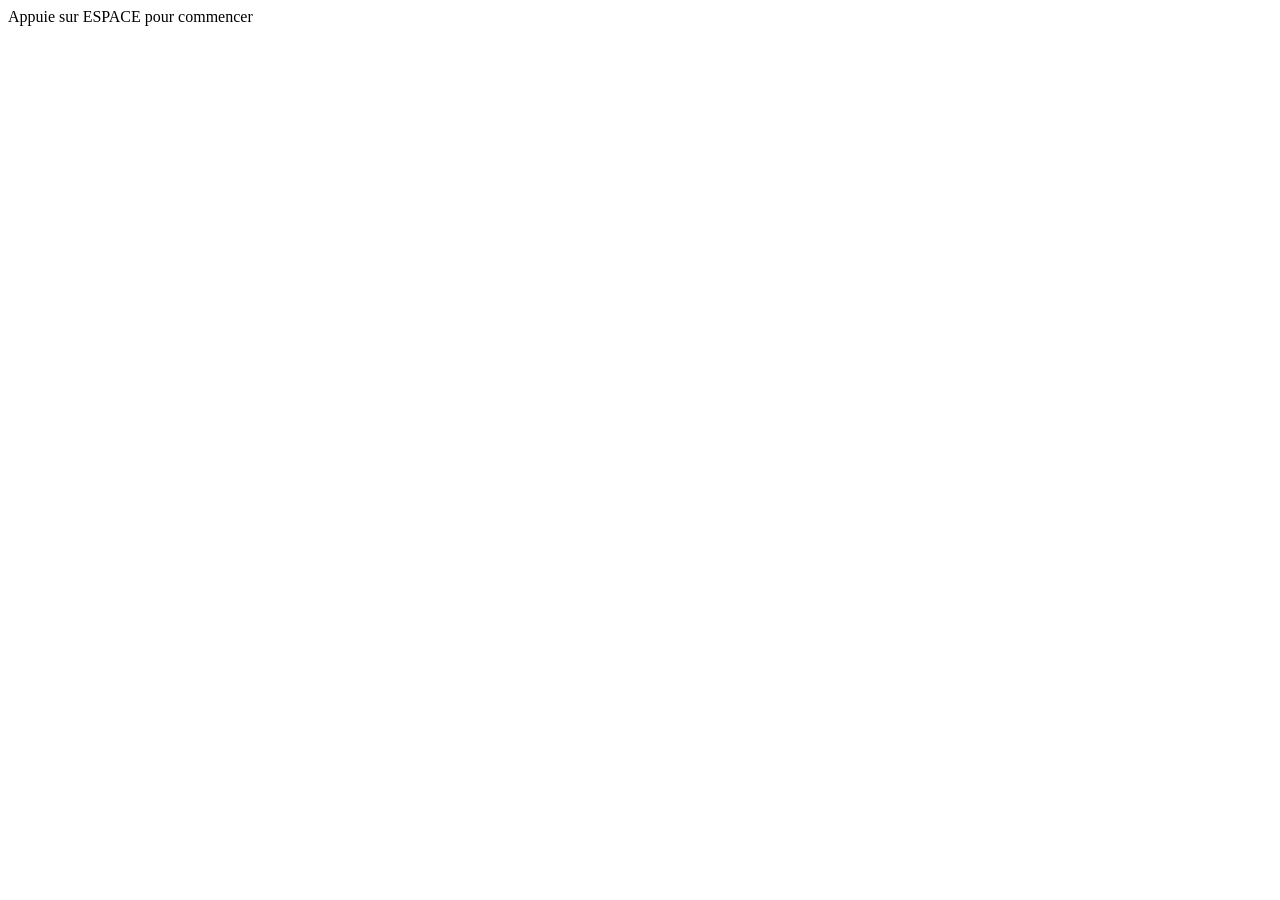
==== index.html @ d6498a31 "Create index.html a" ====
<!DOCTYPE html>
<html lang="fr">
<head>
    <meta charset="UTF-8">
    <meta name="viewport" content="width=device-width, initial-scale=1.0">
    <title>Dino Runner</title>
    <link rel="stylesheet" href="style.css">
</head>
<body>

    <main id="game">
        <div id="startScreen">Appuie sur ESPACE pour commencer</div>
        <div id="scoreBoard"></div>
        <div id="ground"></div>
        <div id="dino"></div>
        <div id="cactus"></div>
        <div id="bird"></div>
        <div class="cloud"></div>
    </main>

    <!-- Sons -->
    <audio id="jumpSound" src="jump.mp3"></audio>
    <audio id="runSound" src="run.mp3" loop></audio>
    <audio id="gameOverSound" src="gameover.mp3"></audio>

    <script src="script.js"></script>
</body>
</html>
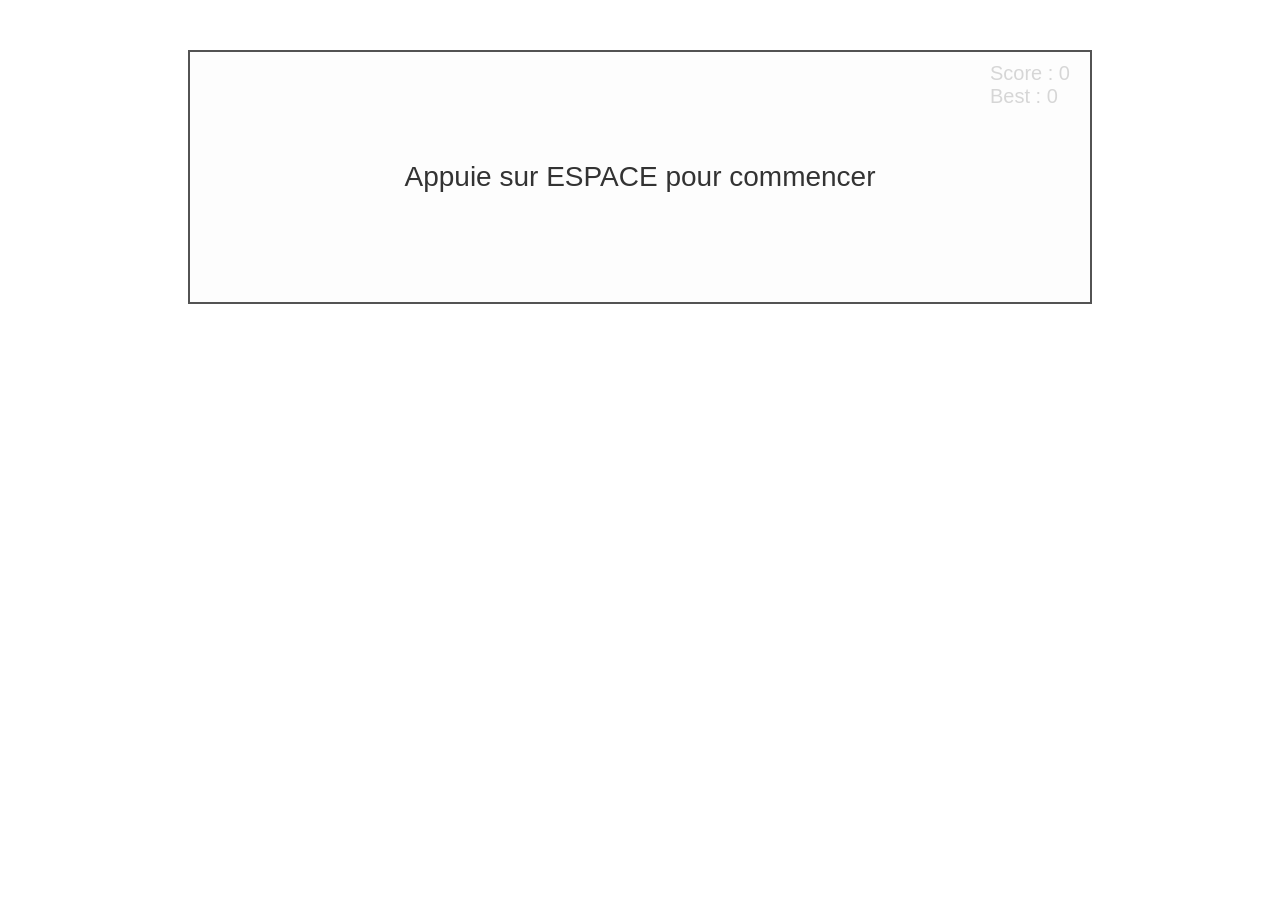
==== commit 32018af7: "Update index.html" ====
--- a/index.html
+++ b/index.html
@@ -10,7 +10,7 @@
 
     <main id="game">
         <div id="startScreen">Appuie sur ESPACE pour commencer</div>
-        <div id="scoreBoard"></div>
+        <div id="scoreBoard">0</div>
         <div id="ground"></div>
         <div id="dino"></div>
         <div id="cactus"></div>
@@ -18,7 +18,6 @@
         <div class="cloud"></div>
     </main>
 
-    <!-- Sons -->
     <audio id="jumpSound" src="jump.mp3"></audio>
     <audio id="runSound" src="run.mp3" loop></audio>
     <audio id="gameOverSound" src="gameover.mp3"></audio>
--- a/style.css
+++ b/style.css
@@ -0,0 +1,220 @@
+/* Sprite officiel */
+:root {
+    --sprite: url("https://raw.githubusercontent.com/wayou/t-rex-runner/gh-pages/assets/default_100_percent/100-offline-sprite.png");
+}
+
+/* Zone de jeu */
+#game {
+    width: 900px;
+    height: 250px;
+    border: 2px solid #535353;
+    margin: 50px auto;
+    position: relative;
+    overflow: hidden;
+    background: #f7f7f7;
+    transition: background 0.5s;
+}
+
+/* Mode nuit */
+.night {
+    background: #1a1a1a !important;
+}
+
+/* Écran Start */
+#startScreen {
+    position: absolute;
+    inset: 0;
+    background: rgba(255,255,255,0.8);
+    display: flex;
+    justify-content: center;
+    align-items: center;
+    font-family: Arial, sans-serif;
+    font-size: 28px;
+    color: #333;
+    z-index: 10;
+}
+
+/* Score */
+#scoreBoard {
+    position: absolute;
+    top: 10px;
+    right: 20px;
+    font-family: Arial, sans-serif;
+    font-size: 20px;
+    color: #333;
+    transition: color 0.5s;
+}
+
+.night #scoreBoard {
+    color: white;
+}
+
+/* Sol */
+#ground {
+    position: absolute;
+    bottom: 0;
+    left: 0;
+    width: 200%;
+    height: 12px;
+    background-image: var(--sprite);
+    background-position: 0px -52px;
+    background-repeat: repeat-x;
+    filter: invert(0);
+    transition: filter 0.5s;
+}
+
+.night #ground {
+    filter: invert(1);
+}
+
+/* Dino */
+#dino {
+    width: 44px;
+    height: 47px;
+    background-image: var(--sprite);
+    background-repeat: no-repeat;
+    background-position: -133px -2px;
+    position: absolute;
+    bottom: 4px;
+    left: 60px;
+    filter: invert(0);
+    transition: filter 0.5s;
+}
+
+.night #dino {
+    filter: invert(1);
+}
+
+/* Animation de course */
+.run {
+    animation: run 0.2s steps(2) infinite;
+}
+
+@keyframes run {
+    0%   { background-position: -179px -2px; }
+    100% { background-position: -223px -2px; }
+}
+
+/* Saut */
+.jump {
+    animation: jump 0.6s ease-out;
+}
+
+@keyframes jump {
+    0%   { bottom: 4px; }
+    30%  { bottom: 120px; }
+    50%  { bottom: 140px; }
+    70%  { bottom: 120px; }
+    100% { bottom: 4px; }
+}
+
+/* Cactus container */
+#cactus {
+    position: absolute;
+    bottom: 4px;
+    right: -60px;
+    filter: invert(0);
+    transition: filter 0.5s;
+}
+
+.night #cactus {
+    filter: invert(1);
+}
+
+/* Cactus types */
+.cactus-small {
+    width: 17px;
+    height: 35px;
+    background-image: var(--sprite);
+    background-position: -228px -2px;
+}
+
+.cactus-medium {
+    width: 25px;
+    height: 50px;
+    background-image: var(--sprite);
+    background-position: -349px -2px;
+}
+
+.cactus-large {
+    width: 34px;
+    height: 70px;
+    background-image: var(--sprite);
+    background-position: -260px -2px;
+}
+
+/* Oiseau */
+#bird {
+    position: absolute;
+    right: -80px;
+    width: 46px;
+    height: 40px;
+    background-image: var(--sprite);
+    background-repeat: no-repeat;
+    background-position: -134px -90px;
+    bottom: 80px;
+    filter: invert(0);
+    transition: filter 0.5s;
+}
+
+.night #bird {
+    filter: invert(1);
+}
+
+.bird-fly {
+    animation: birdFly 0.3s steps(2) infinite;
+}
+
+@keyframes birdFly {
+    0%   { background-position: -134px -90px; }
+    100% { background-position: -180px -90px; }
+}
+
+/* Nuage */
+.cloud {
+    width: 46px;
+    height: 14px;
+    background-image: var(--sprite);
+    background-position: -86px -2px;
+    position: absolute;
+    top: 40px;
+    left: 300px;
+    opacity: 0.7;
+    filter: invert(0);
+    transition: filter 0.5s;
+}
+
+.night .cloud {
+    filter: invert(1);
+}
+
+/* Écran Game Over */
+#gameOverScreen {
+    position: absolute;
+    inset: 0;
+    background: rgba(0,0,0,0.6);
+    display: none;
+    justify-content: center;
+    align-items: center;
+    flex-direction: column;
+    color: white;
+    font-family: Arial, sans-serif;
+    font-size: 32px;
+}
+
+/* Bouton Restart */
+#restartBtn {
+    margin-top: 20px;
+    padding: 10px 25px;
+    font-size: 20px;
+    border: none;
+    background: #ffffff;
+    color: #333;
+    cursor: pointer;
+    border-radius: 5px;
+    transition: 0.2s;
+}
+
+#restartBtn:hover {
+    background: #e0e0e0;
+}
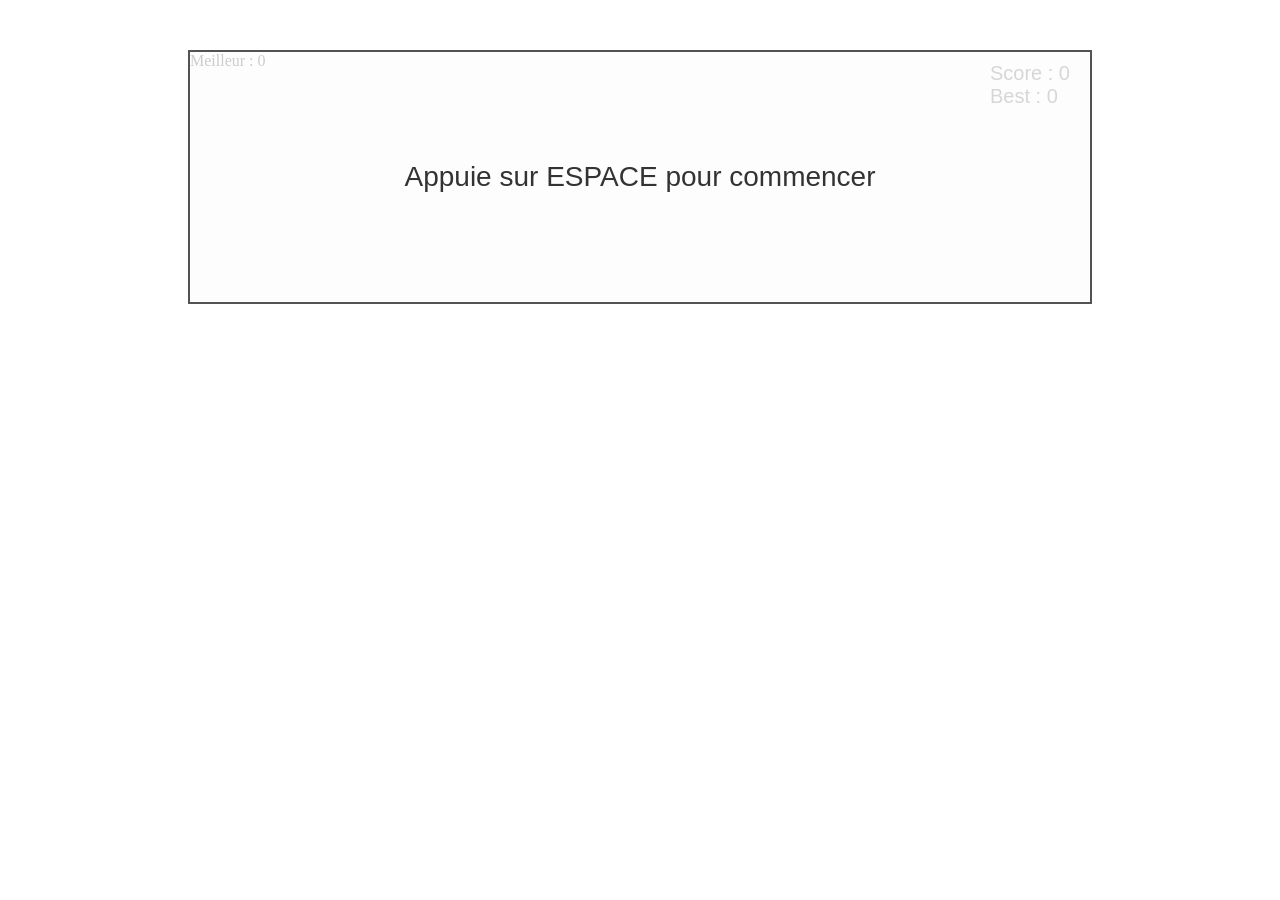
==== commit 8cf9e236: "Update index.html" ====
--- a/index.html
+++ b/index.html
@@ -11,13 +11,18 @@
     <main id="game">
         <div id="startScreen">Appuie sur ESPACE pour commencer</div>
         <div id="scoreBoard">0</div>
+        <div id="highScoreBoard">Meilleur : 0</div>
+
         <div id="ground"></div>
         <div id="dino"></div>
         <div id="cactus"></div>
         <div id="bird"></div>
+
+        <div class="cloud"></div>
         <div class="cloud"></div>
     </main>
 
+    <!-- Sons -->
     <audio id="jumpSound" src="jump.mp3"></audio>
     <audio id="runSound" src="run.mp3" loop></audio>
     <audio id="gameOverSound" src="gameover.mp3"></audio>
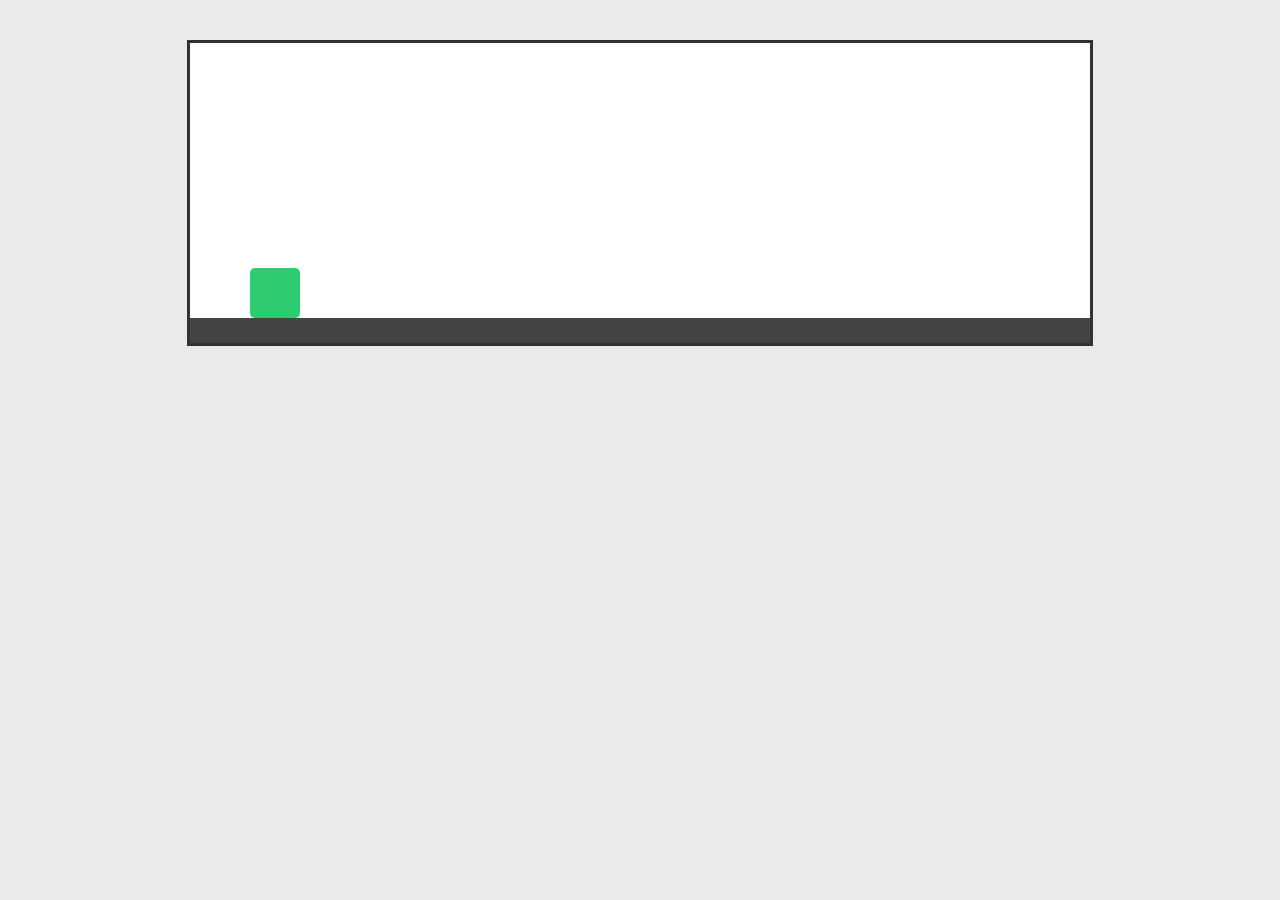
==== commit ce6f2914: "Update index.html" ====
--- a/index.html
+++ b/index.html
@@ -3,26 +3,17 @@
 <head>
     <meta charset="UTF-8">
     <meta name="viewport" content="width=device-width, initial-scale=1.0">
-    <title>Dino Runner</title>
+    <title>Dino Runner - Base</title>
     <link rel="stylesheet" href="style.css">
 </head>
 <body>
 
     <main id="game">
-        <div id="startScreen">Appuie sur ESPACE pour commencer</div>
-        <div id="scoreBoard">0</div>
-        <div id="highScoreBoard">Meilleur : 0</div>
-
+        <div id="dino"></div>
         <div id="ground"></div>
-        <div id="dino"></div>
-        <div id="cactus"></div>
-        <div id="bird"></div>
-
-        <div class="cloud"></div>
-        <div class="cloud"></div>
     </main>
 
-    <!-- Sons -->
+    <!-- Sons (déjà prêts mais pas utilisés) -->
     <audio id="jumpSound" src="jump.mp3"></audio>
     <audio id="runSound" src="run.mp3" loop></audio>
     <audio id="gameOverSound" src="gameover.mp3"></audio>
--- a/style.css
+++ b/style.css
@@ -1,220 +1,143 @@
-/* Sprite officiel */
-:root {
-    --sprite: url("https://raw.githubusercontent.com/wayou/t-rex-runner/gh-pages/assets/default_100_percent/100-offline-sprite.png");
+/* ------------------------------ */
+/* GLOBAL */
+/* ------------------------------ */
+
+body {
+    margin: 0;
+    background: #eaeaea;
+    font-family: Arial, sans-serif;
+    user-select: none;
 }
 
-/* Zone de jeu */
 #game {
     width: 900px;
-    height: 250px;
-    border: 2px solid #535353;
-    margin: 50px auto;
+    height: 300px;
+    margin: 40px auto;
+    background: white;
+    border: 3px solid #333;
     position: relative;
     overflow: hidden;
-    background: #f7f7f7;
-    transition: background 0.5s;
 }
 
-/* Mode nuit */
-.night {
-    background: #1a1a1a !important;
-}
+/* ------------------------------ */
+/* UI */
+/* ------------------------------ */
 
-/* Écran Start */
 #startScreen {
     position: absolute;
-    inset: 0;
-    background: rgba(255,255,255,0.8);
-    display: flex;
-    justify-content: center;
-    align-items: center;
-    font-family: Arial, sans-serif;
-    font-size: 28px;
-    color: #333;
+    width: 100%;
+    text-align: center;
+    top: 120px;
+    font-size: 26px;
+    color: #444;
     z-index: 10;
 }
 
-/* Score */
 #scoreBoard {
     position: absolute;
     top: 10px;
     right: 20px;
-    font-family: Arial, sans-serif;
-    font-size: 20px;
+    font-size: 22px;
     color: #333;
-    transition: color 0.5s;
 }
 
-.night #scoreBoard {
-    color: white;
+#highScoreBoard {
+    position: absolute;
+    top: 40px;
+    right: 20px;
+    font-size: 18px;
+    color: #777;
 }
 
-/* Sol */
+/* ------------------------------ */
+/* GROUND */
+/* ------------------------------ */
+
 #ground {
     position: absolute;
     bottom: 0;
-    left: 0;
     width: 200%;
-    height: 12px;
-    background-image: var(--sprite);
-    background-position: 0px -52px;
-    background-repeat: repeat-x;
-    filter: invert(0);
-    transition: filter 0.5s;
+    height: 25px;
+    background: #444;
+    animation: groundMove 1s linear infinite;
 }
 
-.night #ground {
-    filter: invert(1);
+@keyframes groundMove {
+    from { transform: translateX(0); }
+    to { transform: translateX(-50%); }
 }
 
-/* Dino */
+/* ------------------------------ */
+/* DINO */
+/* ------------------------------ */
+
 #dino {
-    width: 44px;
-    height: 47px;
-    background-image: var(--sprite);
-    background-repeat: no-repeat;
-    background-position: -133px -2px;
     position: absolute;
-    bottom: 4px;
+    bottom: 25px;
     left: 60px;
-    filter: invert(0);
-    transition: filter 0.5s;
+    width: 50px;
+    height: 50px;
+    background: #2ecc71;
+    border-radius: 5px;
 }
 
-.night #dino {
-    filter: invert(1);
-}
-
-/* Animation de course */
-.run {
-    animation: run 0.2s steps(2) infinite;
-}
-
-@keyframes run {
-    0%   { background-position: -179px -2px; }
-    100% { background-position: -223px -2px; }
-}
-
-/* Saut */
 .jump {
-    animation: jump 0.6s ease-out;
+    animation: jump 0.55s ease-out;
 }
 
 @keyframes jump {
-    0%   { bottom: 4px; }
-    30%  { bottom: 120px; }
-    50%  { bottom: 140px; }
-    70%  { bottom: 120px; }
-    100% { bottom: 4px; }
+    0% { bottom: 25px; }
+    50% { bottom: 140px; }
+    100% { bottom: 25px; }
 }
 
-/* Cactus container */
+/* ------------------------------ */
+/* CACTUS */
+/* ------------------------------ */
+
 #cactus {
     position: absolute;
-    bottom: 4px;
+    bottom: 25px;
     right: -60px;
-    filter: invert(0);
-    transition: filter 0.5s;
+    width: 35px;
+    height: 60px;
+    background: #e74c3c;
+    border-radius: 4px;
 }
 
-.night #cactus {
-    filter: invert(1);
+/* ------------------------------ */
+/* BIRD */
+/* ------------------------------ */
+
+#bird {
+    position: absolute;
+    top: 120px;
+    right: -80px;
+    width: 60px;
+    height: 35px;
+    background: #3498db;
+    border-radius: 5px;
 }
 
-/* Cactus types */
-.cactus-small {
-    width: 17px;
-    height: 35px;
-    background-image: var(--sprite);
-    background-position: -228px -2px;
+/* ------------------------------ */
+/* CLOUDS */
+/* ------------------------------ */
+
+.cloud {
+    position: absolute;
+    top: 40px;
+    width: 100px;
+    height: 50px;
+    background: #ddd;
+    border-radius: 50px;
+    opacity: 0.8;
+    animation: cloudMove 12s linear infinite;
 }
 
-.cactus-medium {
-    width: 25px;
-    height: 50px;
-    background-image: var(--sprite);
-    background-position: -349px -2px;
+.cloud:nth-child(1) { left: -150px; animation-duration: 14s; }
+.cloud:nth-child(2) { left: -300px; animation-duration: 18s; }
+
+@keyframes cloudMove {
+    from { transform: translateX(0); }
+    to { transform: translateX(1200px); }
 }
-
-.cactus-large {
-    width: 34px;
-    height: 70px;
-    background-image: var(--sprite);
-    background-position: -260px -2px;
-}
-
-/* Oiseau */
-#bird {
-    position: absolute;
-    right: -80px;
-    width: 46px;
-    height: 40px;
-    background-image: var(--sprite);
-    background-repeat: no-repeat;
-    background-position: -134px -90px;
-    bottom: 80px;
-    filter: invert(0);
-    transition: filter 0.5s;
-}
-
-.night #bird {
-    filter: invert(1);
-}
-
-.bird-fly {
-    animation: birdFly 0.3s steps(2) infinite;
-}
-
-@keyframes birdFly {
-    0%   { background-position: -134px -90px; }
-    100% { background-position: -180px -90px; }
-}
-
-/* Nuage */
-.cloud {
-    width: 46px;
-    height: 14px;
-    background-image: var(--sprite);
-    background-position: -86px -2px;
-    position: absolute;
-    top: 40px;
-    left: 300px;
-    opacity: 0.7;
-    filter: invert(0);
-    transition: filter 0.5s;
-}
-
-.night .cloud {
-    filter: invert(1);
-}
-
-/* Écran Game Over */
-#gameOverScreen {
-    position: absolute;
-    inset: 0;
-    background: rgba(0,0,0,0.6);
-    display: none;
-    justify-content: center;
-    align-items: center;
-    flex-direction: column;
-    color: white;
-    font-family: Arial, sans-serif;
-    font-size: 32px;
-}
-
-/* Bouton Restart */
-#restartBtn {
-    margin-top: 20px;
-    padding: 10px 25px;
-    font-size: 20px;
-    border: none;
-    background: #ffffff;
-    color: #333;
-    cursor: pointer;
-    border-radius: 5px;
-    transition: 0.2s;
-}
-
-#restartBtn:hover {
-    background: #e0e0e0;
-}
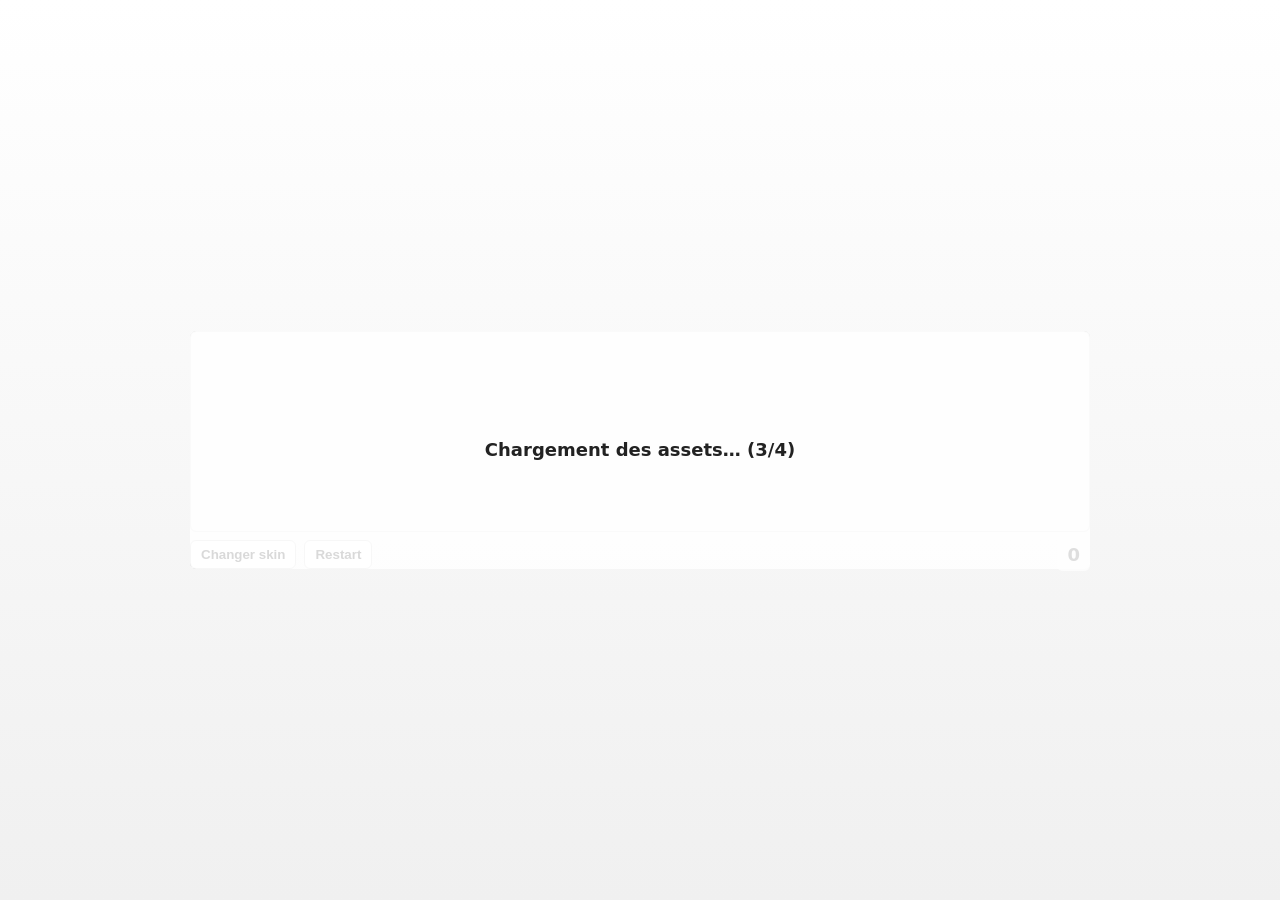
==== commit 2482fb60: "Update index.html" ====
--- a/index.html
+++ b/index.html
@@ -1,23 +1,26 @@
-<!DOCTYPE html>
+<!doctype html>
 <html lang="fr">
 <head>
-    <meta charset="UTF-8">
-    <meta name="viewport" content="width=device-width, initial-scale=1.0">
-    <title>Dino Runner - Base</title>
-    <link rel="stylesheet" href="style.css">
+  <meta charset="utf-8" />
+  <meta name="viewport" content="width=device-width,initial-scale=1" />
+  <title>Dino Survivor</title>
+  <link rel="stylesheet" href="style.css">
 </head>
 <body>
+  <div id="game">
+    <canvas id="canvas" width="900" height="200" aria-label="Dino Survivor game"></canvas>
+    <div id="hud">
+      <div class="left">
+        <button id="skinBtn" type="button">Changer skin</button>
+        <button id="restartBtn" type="button">Restart</button>
+      </div>
+      <div class="right">
+        <span id="score">0</span>
+      </div>
+    </div>
+    <div id="overlay" class="hidden">Chargement des assets…</div>
+  </div>
 
-    <main id="game">
-        <div id="dino"></div>
-        <div id="ground"></div>
-    </main>
-
-    <!-- Sons (déjà prêts mais pas utilisés) -->
-    <audio id="jumpSound" src="jump.mp3"></audio>
-    <audio id="runSound" src="run.mp3" loop></audio>
-    <audio id="gameOverSound" src="gameover.mp3"></audio>
-
-    <script src="script.js"></script>
+  <script src="script.js"></script>
 </body>
 </html>
--- a/style.css
+++ b/style.css
@@ -1,143 +1,62 @@
-/* ------------------------------ */
-/* GLOBAL */
-/* ------------------------------ */
-
-body {
-    margin: 0;
-    background: #eaeaea;
-    font-family: Arial, sans-serif;
-    user-select: none;
+:root{
+  --bg:#f7f7f7;
+  --ground:#e9e9e9;
+  --accent:#222;
+  --hud-bg:rgba(255,255,255,0.7);
+  --btn-bg:#fff;
 }
-
-#game {
-    width: 900px;
-    height: 300px;
-    margin: 40px auto;
-    background: white;
-    border: 3px solid #333;
-    position: relative;
-    overflow: hidden;
+*{box-sizing:border-box;margin:0;padding:0}
+html,body{height:100%}
+body{
+  display:flex;
+  align-items:center;
+  justify-content:center;
+  background:linear-gradient(#fff,#f0f0f0);
+  font-family:Inter,system-ui,Arial,sans-serif;
+  color:var(--accent);
+  padding:20px;
 }
-
-/* ------------------------------ */
-/* UI */
-/* ------------------------------ */
-
-#startScreen {
-    position: absolute;
-    width: 100%;
-    text-align: center;
-    top: 120px;
-    font-size: 26px;
-    color: #444;
-    z-index: 10;
+#game{width:900px;max-width:95%;position:relative}
+canvas{
+  display:block;
+  width:100%;
+  height:auto;
+  background:var(--bg);
+  border:1px solid #ddd;
+  border-radius:6px;
+  image-rendering: pixelated;
 }
-
-#scoreBoard {
-    position: absolute;
-    top: 10px;
-    right: 20px;
-    font-size: 22px;
-    color: #333;
+#hud{
+  margin-top:8px;
+  display:flex;
+  justify-content:space-between;
+  align-items:center;
 }
-
-#highScoreBoard {
-    position: absolute;
-    top: 40px;
-    right: 20px;
-    font-size: 18px;
-    color: #777;
+#hud .left{display:flex;gap:8px}
+#skinBtn, #restartBtn{
+  padding:6px 10px;
+  border-radius:6px;
+  border:1px solid #ccc;
+  background:var(--btn-bg);
+  cursor:pointer;
+  font-weight:600;
 }
-
-/* ------------------------------ */
-/* GROUND */
-/* ------------------------------ */
-
-#ground {
-    position: absolute;
-    bottom: 0;
-    width: 200%;
-    height: 25px;
-    background: #444;
-    animation: groundMove 1s linear infinite;
+#score{
+  font-weight:700;
+  font-size:18px;
+  padding:6px 10px;
+  background:var(--hud-bg);
+  border-radius:6px;
 }
-
-@keyframes groundMove {
-    from { transform: translateX(0); }
-    to { transform: translateX(-50%); }
+#overlay{
+  position:absolute;
+  inset:0;
+  display:flex;
+  align-items:center;
+  justify-content:center;
+  background:rgba(255,255,255,0.85);
+  font-weight:700;
+  font-size:18px;
+  border-radius:6px;
 }
-
-/* ------------------------------ */
-/* DINO */
-/* ------------------------------ */
-
-#dino {
-    position: absolute;
-    bottom: 25px;
-    left: 60px;
-    width: 50px;
-    height: 50px;
-    background: #2ecc71;
-    border-radius: 5px;
-}
-
-.jump {
-    animation: jump 0.55s ease-out;
-}
-
-@keyframes jump {
-    0% { bottom: 25px; }
-    50% { bottom: 140px; }
-    100% { bottom: 25px; }
-}
-
-/* ------------------------------ */
-/* CACTUS */
-/* ------------------------------ */
-
-#cactus {
-    position: absolute;
-    bottom: 25px;
-    right: -60px;
-    width: 35px;
-    height: 60px;
-    background: #e74c3c;
-    border-radius: 4px;
-}
-
-/* ------------------------------ */
-/* BIRD */
-/* ------------------------------ */
-
-#bird {
-    position: absolute;
-    top: 120px;
-    right: -80px;
-    width: 60px;
-    height: 35px;
-    background: #3498db;
-    border-radius: 5px;
-}
-
-/* ------------------------------ */
-/* CLOUDS */
-/* ------------------------------ */
-
-.cloud {
-    position: absolute;
-    top: 40px;
-    width: 100px;
-    height: 50px;
-    background: #ddd;
-    border-radius: 50px;
-    opacity: 0.8;
-    animation: cloudMove 12s linear infinite;
-}
-
-.cloud:nth-child(1) { left: -150px; animation-duration: 14s; }
-.cloud:nth-child(2) { left: -300px; animation-duration: 18s; }
-
-@keyframes cloudMove {
-    from { transform: translateX(0); }
-    to { transform: translateX(1200px); }
-}
+.hidden{display:none}
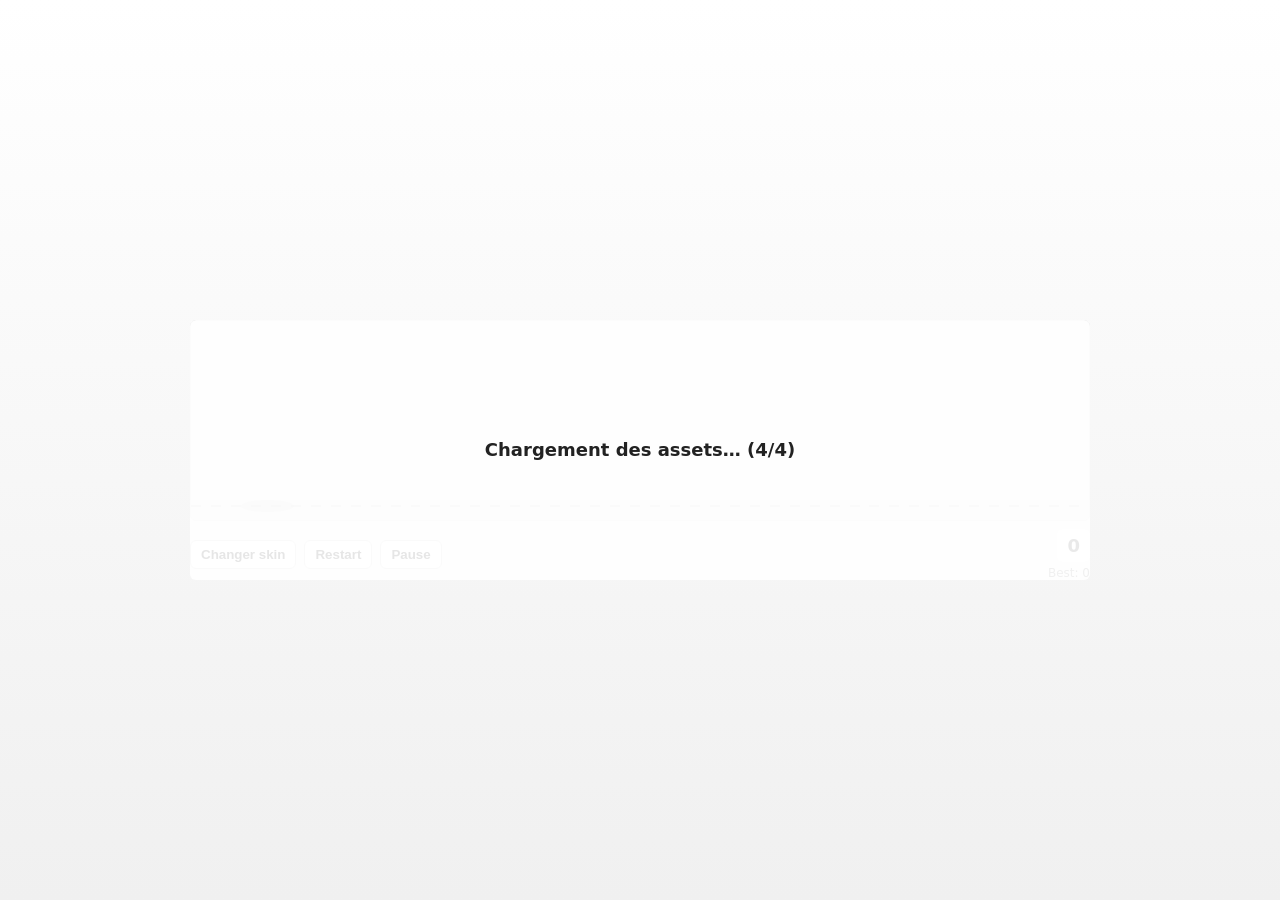
==== commit ce0a86db: "Update index.html" ====
--- a/index.html
+++ b/index.html
@@ -8,14 +8,18 @@
 </head>
 <body>
   <div id="game">
-    <canvas id="canvas" width="900" height="200" aria-label="Dino Survivor game"></canvas>
+    <canvas id="canvas" width="900" height="200" aria-label="Dino Survivor"></canvas>
     <div id="hud">
       <div class="left">
         <button id="skinBtn" type="button">Changer skin</button>
         <button id="restartBtn" type="button">Restart</button>
+        <button id="pauseBtn" type="button">Pause</button>
       </div>
       <div class="right">
-        <span id="score">0</span>
+        <div class="scoreWrap">
+          <span id="score">0</span>
+          <small id="best">Best: 0</small>
+        </div>
       </div>
     </div>
     <div id="overlay" class="hidden">Chargement des assets…</div>
--- a/style.css
+++ b/style.css
@@ -2,8 +2,7 @@
   --bg:#f7f7f7;
   --ground:#e9e9e9;
   --accent:#222;
-  --hud-bg:rgba(255,255,255,0.7);
-  --btn-bg:#fff;
+  --hud-bg:rgba(255,255,255,0.8);
 }
 *{box-sizing:border-box;margin:0;padding:0}
 html,body{height:100%}
@@ -33,28 +32,24 @@
   align-items:center;
 }
 #hud .left{display:flex;gap:8px}
-#skinBtn, #restartBtn{
+button{
   padding:6px 10px;
   border-radius:6px;
   border:1px solid #ccc;
-  background:var(--btn-bg);
+  background:var(--hud-bg);
   cursor:pointer;
   font-weight:600;
 }
-#score{
-  font-weight:700;
-  font-size:18px;
-  padding:6px 10px;
-  background:var(--hud-bg);
-  border-radius:6px;
-}
+.scoreWrap{display:flex;flex-direction:column;align-items:flex-end}
+#score{font-weight:800;font-size:18px;padding:6px 10px;background:var(--hud-bg);border-radius:6px}
+#best{font-size:12px;color:#666;margin-top:4px}
 #overlay{
   position:absolute;
   inset:0;
   display:flex;
   align-items:center;
   justify-content:center;
-  background:rgba(255,255,255,0.85);
+  background:rgba(255,255,255,0.9);
   font-weight:700;
   font-size:18px;
   border-radius:6px;
